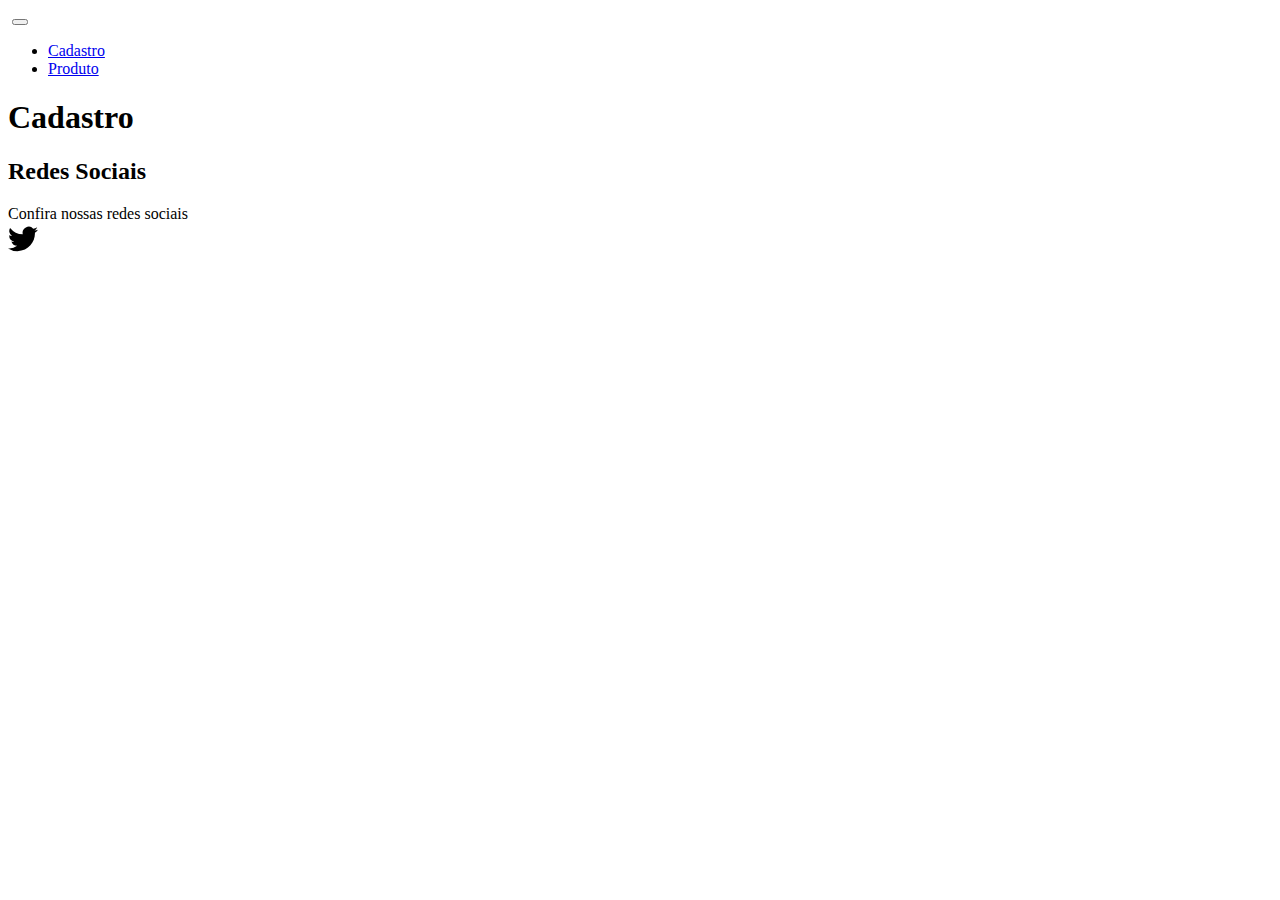
==== DiamondBIJU/pages/cadastro.html @ 7bca671c "Add files via upload" ====
<!DOCTYPE html>
<html lang="pt-BR">

<head>
    <meta charset="UTF-8">
    <meta http-equiv="X-UA-Compatible" content="IE=edge">
    <meta name="viewport" content="width=device-width, initial-scale=1.0">
    <link href="https://cdn.jsdelivr.net/npm/bootstrap@5.2.3/dist/css/bootstrap.min.css" rel="stylesheet"
        integrity="sha384-rbsA2VBKQhggwzxH7pPCaAqO46MgnOM80zW1RWuH61DGLwZJEdK2Kadq2F9CUG65" crossorigin="anonymous">
    <link rel="stylesheet" href="/css/style.css">
    <title>Diamond Biju</title>
</head>

<body>




    <div class="container">
        <nav class="navbar navbar-expand-lg">
            <div class="container-fluid">
                <a class="navbar-brand" href="/index.html"><img src="/image/diamond(1).png" width="50px" alt=""></a>
                <button class="navbar-toggler" type="button" data-bs-toggle="collapse"
                    data-bs-target="#navbarSupportedContent" aria-controls="navbarSupportedContent"
                    aria-expanded="false" aria-label="Toggle navigation">
                    <span class="navbar-toggler-icon"></span>
                </button>
                <div class="collapse navbar-collapse" id="navbarSupportedContent">
                    <ul class="navbar-nav me-auto mb-2 mb-lg-0">

                        <li class="nav-item">
                            <a class="nav-link" href="/pages/cadastro.html">Cadastro</a>
                        </li>
                        <li class="nav-item">
                            <a class="nav-link" href="/pages/Produto.html">Produto</a>

                        </li>

                </div>
            </div>
        </nav>


        <div class="externo">
          <Main>
            <h1>Cadastro</h1>
          </Main>
            








            <Footer>
              <div class="interno  me-5">
                <div class="item text-center pt-5 pb-3">
              <h2>Redes Sociais</h2>
              <span>Confira nossas redes sociais</span>

              <div class="row">
                <div class="col-md-4 col-12 text-center item mt-5 pt-5 pb-3">
                  <svg xmlns="http://www.w3.org/2000/svg" width="30px" height="30" fill="currentColor" class="bi bi-twitter" viewBox="0 0 16 16">
                    <path d="M5.026 15c6.038 0 9.341-5.003 9.341-9.334 0-.14 0-.282-.006-.422A6.685 6.685 0 0 0 16 3.542a6.658 6.658 0 0 1-1.889.518 3.301 3.301 0 0 0 1.447-1.817 6.533 6.533 0 0 1-2.087.793A3.286 3.286 0 0 0 7.875 6.03a9.325 9.325 0 0 1-6.767-3.429 3.289 3.289 0 0 0 1.018 4.382A3.323 3.323 0 0 1 .64 6.575v.045a3.288 3.288 0 0 0 2.632 3.218 3.203 3.203 0 0 1-.865.115 3.23 3.23 0 0 1-.614-.057 3.283 3.283 0 0 0 3.067 2.277A6.588 6.588 0 0 1 .78 13.58a6.32 6.32 0 0 1-.78-.045A9.344 9.344 0 0 0 5.026 15z"/>
                  </svg>
            </Footer>
        </div>









        <!-- Não apagar a linha abaixo !! -->
        <script src="https://cdn.jsdelivr.net/npm/@popperjs/core@2.11.7/dist/umd/popper.min.js" 
            integrity="sha384-zYPOMqeu1DAVkHiLqWBUTcbYfZ8osu1Nd6Z89ify25QV9guujx43ITvfi12/QExE"
            crossorigin="anonymous"></script>
        <script src="https://cdn.jsdelivr.net/npm/bootstrap@5.3.0-alpha3/dist/js/bootstrap.min.js"
            integrity="sha384-Y4oOpwW3duJdCWv5ly8SCFYWqFDsfob/3GkgExXKV4idmbt98QcxXYs9UoXAB7BZ"
            crossorigin="anonymous"></script>
</body>

</html>
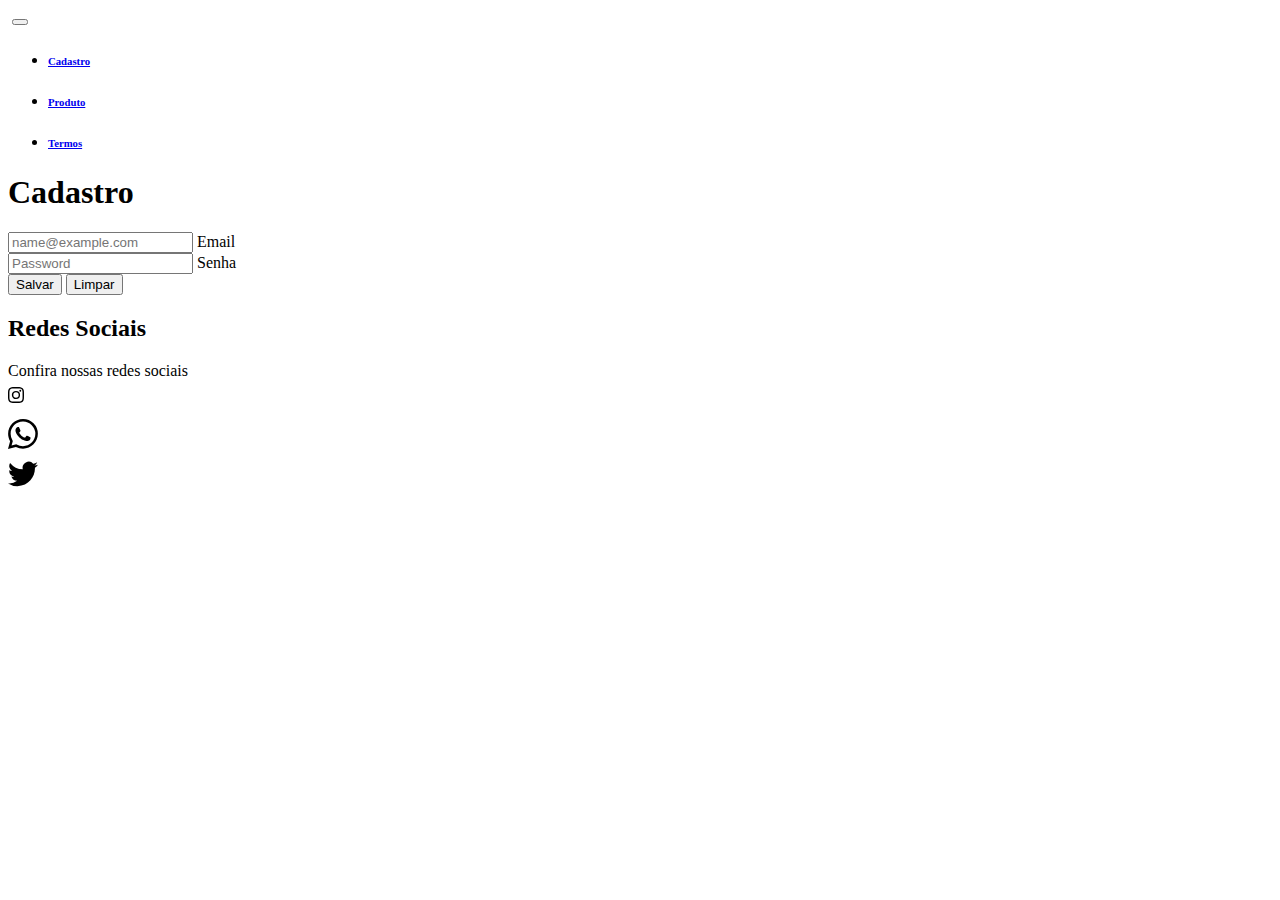
==== commit d92efcad: "Add files via upload" ====
--- a/DiamondBIJU/pages/cadastro.html
+++ b/DiamondBIJU/pages/cadastro.html
@@ -8,6 +8,7 @@
     <link href="https://cdn.jsdelivr.net/npm/bootstrap@5.2.3/dist/css/bootstrap.min.css" rel="stylesheet"
         integrity="sha384-rbsA2VBKQhggwzxH7pPCaAqO46MgnOM80zW1RWuH61DGLwZJEdK2Kadq2F9CUG65" crossorigin="anonymous">
     <link rel="stylesheet" href="/css/style.css">
+    <link rel="icon" href="/IMAGE/diamond (1).png" type="image/x-icon">
     <title>Diamond Biju</title>
 </head>
 
@@ -19,7 +20,8 @@
     <div class="container">
         <nav class="navbar navbar-expand-lg">
             <div class="container-fluid">
-                <a class="navbar-brand" href="/index.html"><img src="/image/diamond(1).png" width="50px" alt=""></a>
+                <a class="navbar-brand" href="/index.html"><img src="/IMAGE/diamond.png" width="50px"
+                        alt=""></a>
                 <button class="navbar-toggler" type="button" data-bs-toggle="collapse"
                     data-bs-target="#navbarSupportedContent" aria-controls="navbarSupportedContent"
                     aria-expanded="false" aria-label="Toggle navigation">
@@ -29,12 +31,16 @@
                     <ul class="navbar-nav me-auto mb-2 mb-lg-0">
 
                         <li class="nav-item">
-                            <a class="nav-link" href="/pages/cadastro.html">Cadastro</a>
+                            <a class="nav-link" href="/pages/cadastro.html"><h6>Cadastro</h6></a>
                         </li>
                         <li class="nav-item">
-                            <a class="nav-link" href="/pages/Produto.html">Produto</a>
+                            <a class="nav-link" href="/pages/produto.html"><h6>Produto</h6></a>
+                          </li>
+                          <li class="nav-item">
+                            <a class="nav-link" href="/pages/termos.html"><h6>Termos</h6></a>
 
                         </li>
+
 
                 </div>
             </div>
@@ -42,29 +48,56 @@
 
 
         <div class="externo">
-          <Main>
-            <h1>Cadastro</h1>
-          </Main>
-            
+            <Main>
+                <h1>Cadastro</h1>
+
+                <div class="form-floating mb-3">
+                  <div class="form-floating mb-3 col-6 me-2">
+                    <input type="email" class="form-control" id="floatingInput" placeholder="name@example.com">
+                    <label for="floatingInput">Email</label>
+                  </div>
+                  <div class="form-floating">
+                    <div class="form-floating mb-3 col-6 me-2">
+                    <input type="password" class="form-control" id="floatingPassword" placeholder="Password">
+                    <label for="floatingPassword">Senha</label>
+                  </div>
+
+                  <div>
+                    <button class="btn opacity-50 bt btn-primary " 
+                    type="submit">Salvar</button>
+                    <button class="btn opacity-50 bt btn-primary " 
+                    type="reset">Limpar</button>            
+                  </div>
 
 
-
-
-
+            </Main>
 
 
 
             <Footer>
-              <div class="interno  me-5">
-                <div class="item text-center pt-5 pb-3">
-              <h2>Redes Sociais</h2>
-              <span>Confira nossas redes sociais</span>
-
-              <div class="row">
-                <div class="col-md-4 col-12 text-center item mt-5 pt-5 pb-3">
-                  <svg xmlns="http://www.w3.org/2000/svg" width="30px" height="30" fill="currentColor" class="bi bi-twitter" viewBox="0 0 16 16">
-                    <path d="M5.026 15c6.038 0 9.341-5.003 9.341-9.334 0-.14 0-.282-.006-.422A6.685 6.685 0 0 0 16 3.542a6.658 6.658 0 0 1-1.889.518 3.301 3.301 0 0 0 1.447-1.817 6.533 6.533 0 0 1-2.087.793A3.286 3.286 0 0 0 7.875 6.03a9.325 9.325 0 0 1-6.767-3.429 3.289 3.289 0 0 0 1.018 4.382A3.323 3.323 0 0 1 .64 6.575v.045a3.288 3.288 0 0 0 2.632 3.218 3.203 3.203 0 0 1-.865.115 3.23 3.23 0 0 1-.614-.057 3.283 3.283 0 0 0 3.067 2.277A6.588 6.588 0 0 1 .78 13.58a6.32 6.32 0 0 1-.78-.045A9.344 9.344 0 0 0 5.026 15z"/>
-                  </svg>
+                <div class="interno  me-5">
+                    <div class="item text-center pt-5 pb-3">
+                      <h2> Redes Sociais </h2>
+                      <span>Confira nossas redes sociais</span>
+          
+                      <div class="container">
+                      <div class="row">
+                        <svg xmlns="http://www.w3.org/2000/svg" width="16" height="30" fill="currentColor" class="bi bi-instagram" viewBox="0 0 16 16">
+                          <path d="M8 0C5.829 0 5.556.01 4.703.048 3.85.088 3.269.222 2.76.42a3.917 3.917 0 0 0-1.417.923A3.927 3.927 0 0 0 .42 2.76C.222 3.268.087 3.85.048 4.7.01 5.555 0 5.827 0 8.001c0 2.172.01 2.444.048 3.297.04.852.174 1.433.372 1.942.205.526.478.972.923 1.417.444.445.89.719 1.416.923.51.198 1.09.333 1.942.372C5.555 15.99 5.827 16 8 16s2.444-.01 3.298-.048c.851-.04 1.434-.174 1.943-.372a3.916 3.916 0 0 0 1.416-.923c.445-.445.718-.891.923-1.417.197-.509.332-1.09.372-1.942C15.99 10.445 16 10.173 16 8s-.01-2.445-.048-3.299c-.04-.851-.175-1.433-.372-1.941a3.926 3.926 0 0 0-.923-1.417A3.911 3.911 0 0 0 13.24.42c-.51-.198-1.092-.333-1.943-.372C10.443.01 10.172 0 7.998 0h.003zm-.717 1.442h.718c2.136 0 2.389.007 3.232.046.78.035 1.204.166 1.486.275.373.145.64.319.92.599.28.28.453.546.598.92.11.281.24.705.275 1.485.039.843.047 1.096.047 3.231s-.008 2.389-.047 3.232c-.035.78-.166 1.203-.275 1.485a2.47 2.47 0 0 1-.599.919c-.28.28-.546.453-.92.598-.28.11-.704.24-1.485.276-.843.038-1.096.047-3.232.047s-2.39-.009-3.233-.047c-.78-.036-1.203-.166-1.485-.276a2.478 2.478 0 0 1-.92-.598 2.48 2.48 0 0 1-.6-.92c-.109-.281-.24-.705-.275-1.485-.038-.843-.046-1.096-.046-3.233 0-2.136.008-2.388.046-3.231.036-.78.166-1.204.276-1.486.145-.373.319-.64.599-.92.28-.28.546-.453.92-.598.282-.11.705-.24 1.485-.276.738-.034 1.024-.044 2.515-.045v.002zm4.988 1.328a.96.96 0 1 0 0 1.92.96.96 0 0 0 0-1.92zm-4.27 1.122a4.109 4.109 0 1 0 0 8.217 4.109 4.109 0 0 0 0-8.217zm0 1.441a2.667 2.667 0 1 1 0 5.334 2.667 2.667 0 0 1 0-5.334z"/>
+                        </svg>
+                      </div>
+          
+                        <div class="container">  
+                        <svg xmlns="http://www.w3.org/2000/svg" width="30" height="40" fill="currentColor" class="bi bi-whatsapp" viewBox="0 0 16 16">
+                          <path d="M13.601 2.326A7.854 7.854 0 0 0 7.994 0C3.627 0 .068 3.558.064 7.926c0 1.399.366 2.76 1.057 3.965L0 16l4.204-1.102a7.933 7.933 0 0 0 3.79.965h.004c4.368 0 7.926-3.558 7.93-7.93A7.898 7.898 0 0 0 13.6 2.326zM7.994 14.521a6.573 6.573 0 0 1-3.356-.92l-.24-.144-2.494.654.666-2.433-.156-.251a6.56 6.56 0 0 1-1.007-3.505c0-3.626 2.957-6.584 6.591-6.584a6.56 6.56 0 0 1 4.66 1.931 6.557 6.557 0 0 1 1.928 4.66c-.004 3.639-2.961 6.592-6.592 6.592zm3.615-4.934c-.197-.099-1.17-.578-1.353-.646-.182-.065-.315-.099-.445.099-.133.197-.513.646-.627.775-.114.133-.232.148-.43.05-.197-.1-.836-.308-1.592-.985-.59-.525-.985-1.175-1.103-1.372-.114-.198-.011-.304.088-.403.087-.088.197-.232.296-.346.1-.114.133-.198.198-.33.065-.134.034-.248-.015-.347-.05-.099-.445-1.076-.612-1.47-.16-.389-.323-.335-.445-.34-.114-.007-.247-.007-.38-.007a.729.729 0 0 0-.529.247c-.182.198-.691.677-.691 1.654 0 .977.71 1.916.81 2.049.098.133 1.394 2.132 3.383 2.992.47.205.84.326 1.129.418.475.152.904.129 1.246.08.38-.058 1.171-.48 1.338-.943.164-.464.164-.86.114-.943-.049-.084-.182-.133-.38-.232z"/>
+                        </svg>
+                      </div>
+          
+                        <svg xmlns="http://www.w3.org/2000/svg" width="30" height="30" fill="currentColor" class="bi bi-twitter" viewBox="0 0 16 16">
+                          <path d="M5.026 15c6.038 0 9.341-5.003 9.341-9.334 0-.14 0-.282-.006-.422A6.685 6.685 0 0 0 16 3.542a6.658 6.658 0 0 1-1.889.518 3.301 3.301 0 0 0 1.447-1.817 6.533 6.533 0 0 1-2.087.793A3.286 3.286 0 0 0 7.875 6.03a9.325 9.325 0 0 1-6.767-3.429 3.289 3.289 0 0 0 1.018 4.382A3.323 3.323 0 0 1 .64 6.575v.045a3.288 3.288 0 0 0 2.632 3.218 3.203 3.203 0 0 1-.865.115 3.23 3.23 0 0 1-.614-.057 3.283 3.283 0 0 0 3.067 2.277A6.588 6.588 0 0 1 .78 13.58a6.32 6.32 0 0 1-.78-.045A9.344 9.344 0 0 0 5.026 15z"/>
+                        </svg>
+                      
+                        <div class="col-md-4 col-12 text-center item mt-5 pt-5 pb-3">
             </Footer>
         </div>
 
@@ -77,7 +110,7 @@
 
 
         <!-- Não apagar a linha abaixo !! -->
-        <script src="https://cdn.jsdelivr.net/npm/@popperjs/core@2.11.7/dist/umd/popper.min.js" 
+        <script src="https://cdn.jsdelivr.net/npm/@popperjs/core@2.11.7/dist/umd/popper.min.js"
             integrity="sha384-zYPOMqeu1DAVkHiLqWBUTcbYfZ8osu1Nd6Z89ify25QV9guujx43ITvfi12/QExE"
             crossorigin="anonymous"></script>
         <script src="https://cdn.jsdelivr.net/npm/bootstrap@5.3.0-alpha3/dist/js/bootstrap.min.js"
